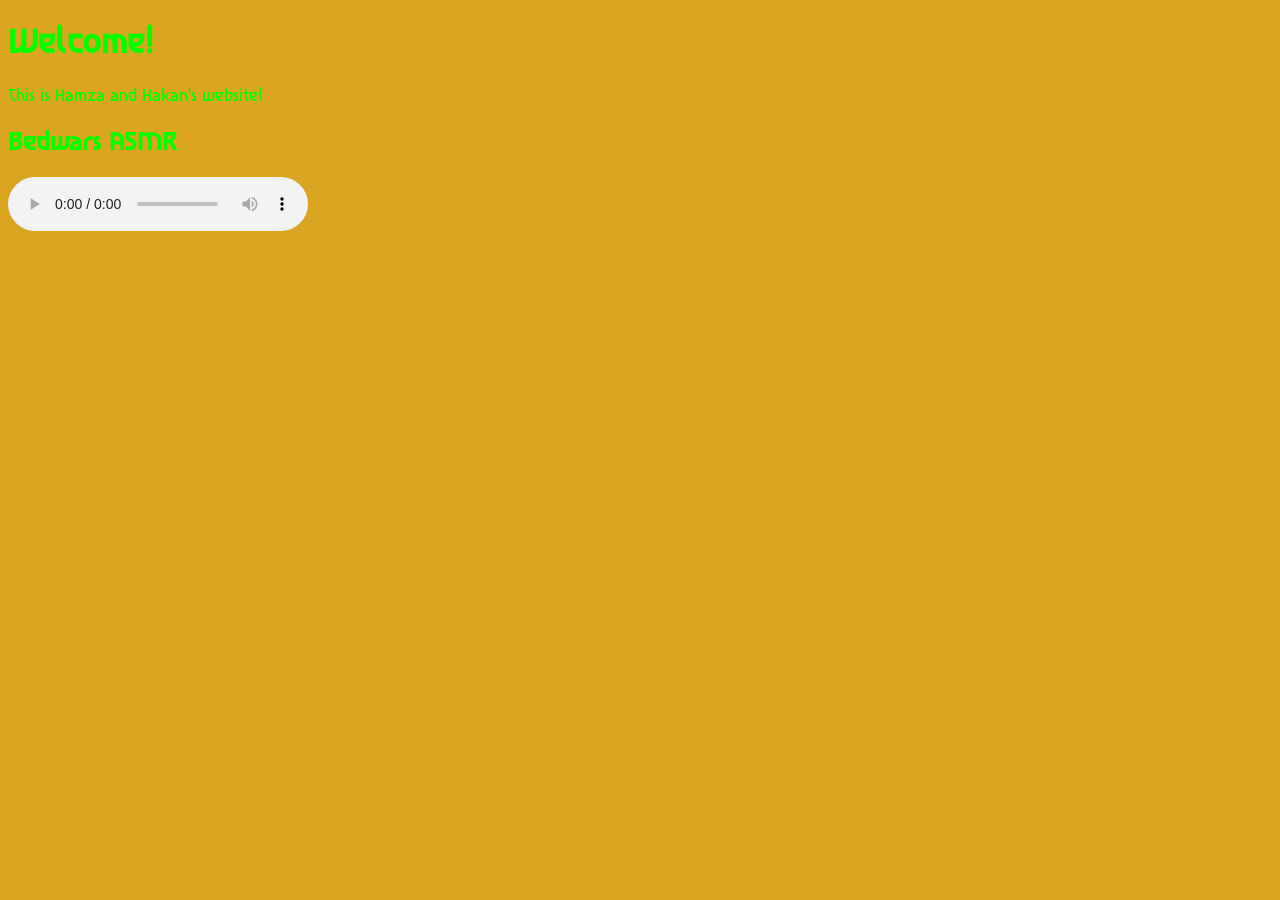
==== index.html @ 2e74e754 "Hopefully fixed music" ====
<!DOCTYPE html>
<html lang="en">
    <head>
        <meta charset="UTF-8">
        <meta name="viewport" content="width=device-width, initial-scale=1.0">
        <title>HH website</title>
        <link rel="stylesheet" href="styles.css">
    </head>
    <body>
        <script src="script.js"></script>
        <h1><strong>Welcome!</strong></h1>
        <p>This is Hamza and Hakan's website!</p>
        <h2>Bedwars ASMR</h2>
        <audio controls>
            <source src="https://github.com/SomeoneCoding158/HH-website/releases/download/Music/30.Minutes.Pro.Bedwars.ASMR.Keyboard.Mouse.Sounds._.Hypixel.Bedwars.mp3" type=audio/mpeg>
        </audio>
    </body>
</html>
---- styles.css ----
/* hakan i am changing the css */
@import url('https://fonts.googleapis.com/css2?family=Asimovian&display=swap');

body {
    background-color: goldenrod;
}

*{
    font-family:Asimovian; 
    color:#00ff00;/*feel free to change color hakan*/
}
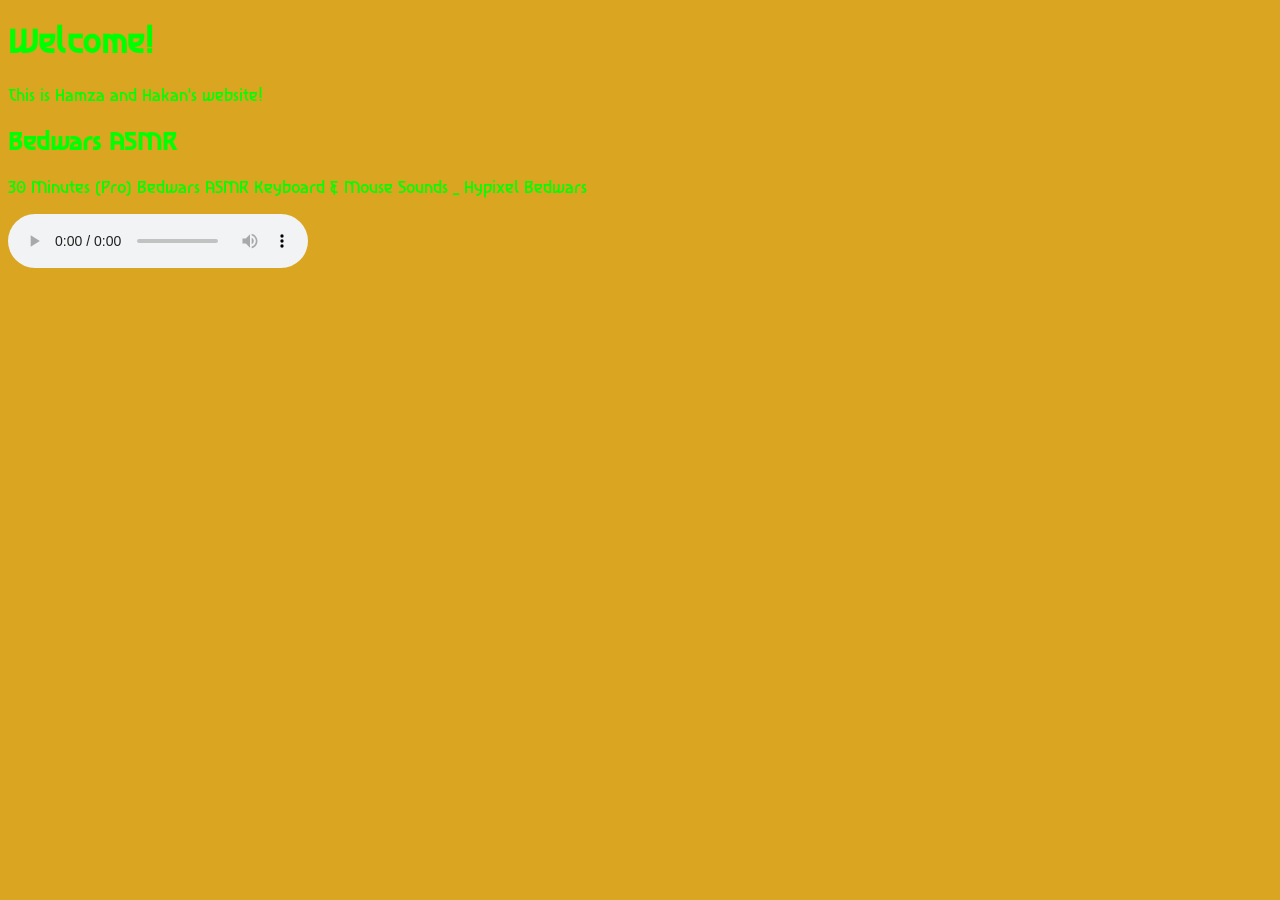
==== commit 25b54fdb: "Add name for ASMR" ====
--- a/index.html
+++ b/index.html
@@ -11,6 +11,7 @@
         <h1><strong>Welcome!</strong></h1>
         <p>This is Hamza and Hakan's website!</p>
         <h2>Bedwars ASMR</h2>
+        <p>30 Minutes (Pro) Bedwars ASMR Keyboard & Mouse Sounds _ Hypixel Bedwars</p>
         <audio controls>
             <source src="https://github.com/SomeoneCoding158/HH-website/releases/download/Music/30.Minutes.Pro.Bedwars.ASMR.Keyboard.Mouse.Sounds._.Hypixel.Bedwars.mp3" type=audio/mpeg>
         </audio>
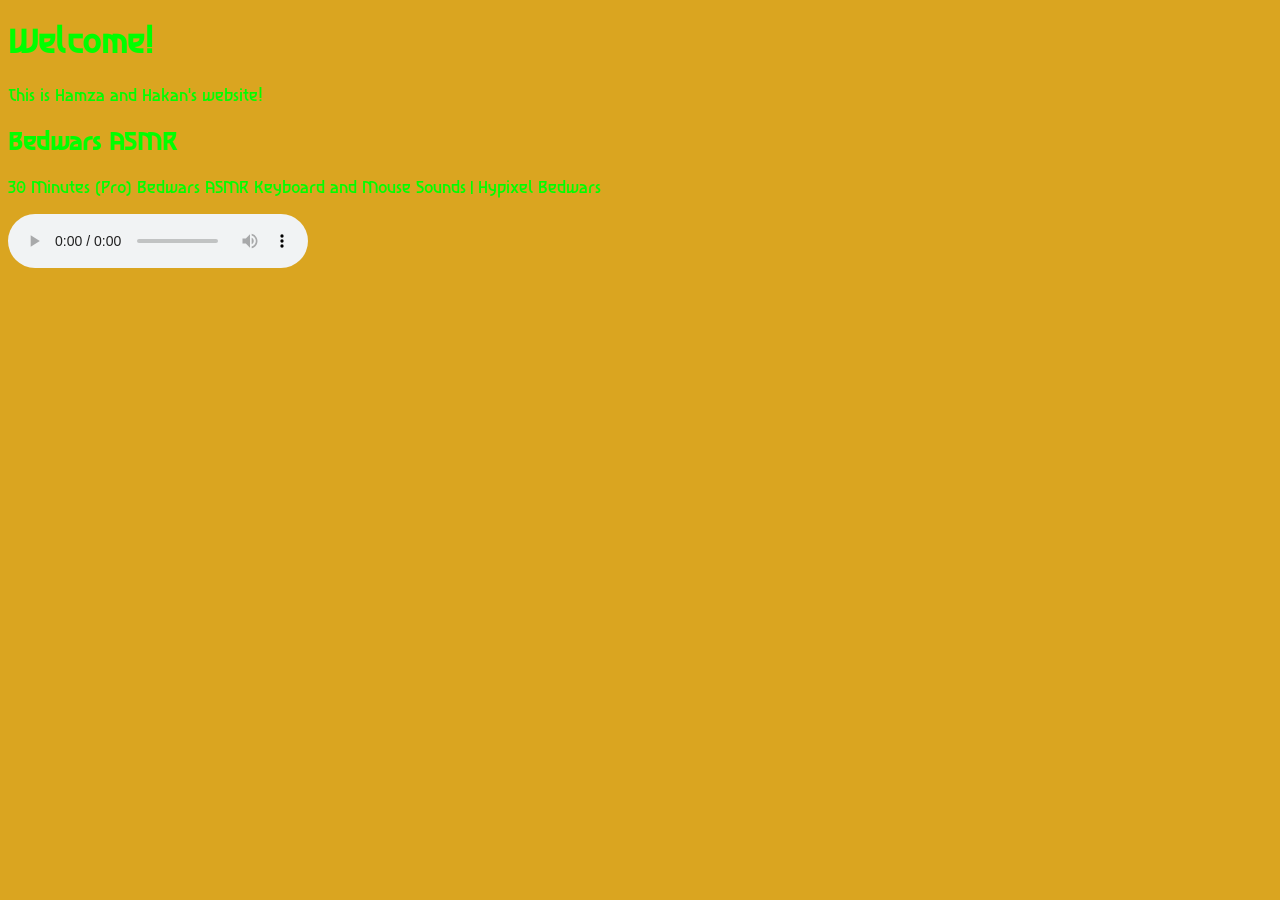
==== commit 8915d261: "Edit some stuff" ====
--- a/index.html
+++ b/index.html
@@ -10,10 +10,12 @@
         <script src="script.js"></script>
         <h1><strong>Welcome!</strong></h1>
         <p>This is Hamza and Hakan's website!</p>
-        <h2>Bedwars ASMR</h2>
-        <p>30 Minutes (Pro) Bedwars ASMR Keyboard & Mouse Sounds _ Hypixel Bedwars</p>
-        <audio controls>
-            <source src="https://github.com/SomeoneCoding158/HH-website/releases/download/Music/30.Minutes.Pro.Bedwars.ASMR.Keyboard.Mouse.Sounds._.Hypixel.Bedwars.mp3" type=audio/mpeg>
-        </audio>
+        <div class="Bedwars ASMR">
+            <h2>Bedwars ASMR</h2>
+            <p>30 Minutes (Pro) Bedwars ASMR Keyboard and Mouse Sounds | Hypixel Bedwars</p>
+            <audio controls>
+                <source src="https://github.com/SomeoneCoding158/HH-website/releases/download/Music/30.Minutes.Pro.Bedwars.ASMR.Keyboard.Mouse.Sounds._.Hypixel.Bedwars.mp3" type=audio/mpeg>
+            </audio>
+        </div>
     </body>
 </html>
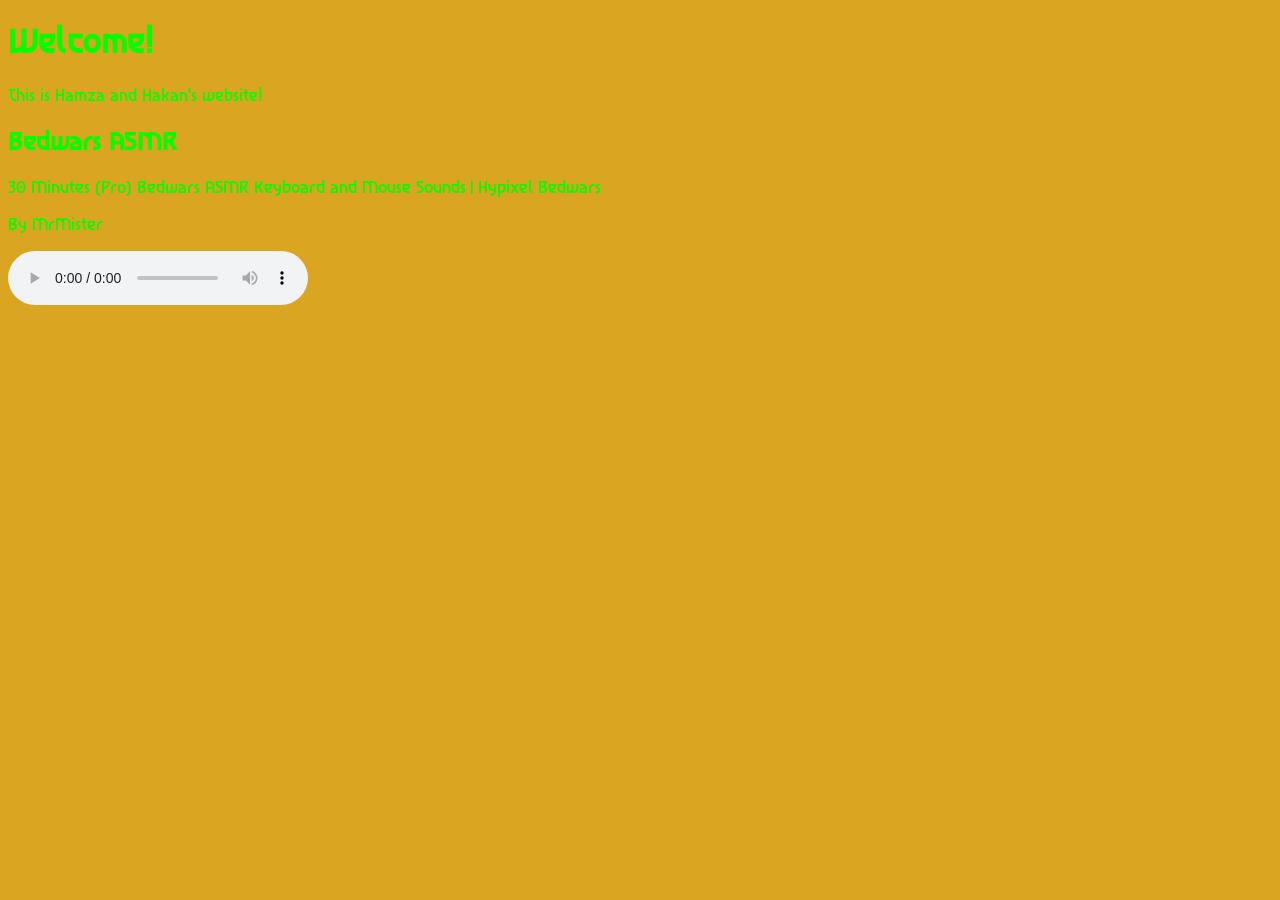
==== commit c1246e5c: "Added Credits" ====
--- a/index.html
+++ b/index.html
@@ -13,6 +13,7 @@
         <div class="Bedwars ASMR">
             <h2>Bedwars ASMR</h2>
             <p>30 Minutes (Pro) Bedwars ASMR Keyboard and Mouse Sounds | Hypixel Bedwars</p>
+            <p>By MrMister</p>
             <audio controls>
                 <source src="https://github.com/SomeoneCoding158/HH-website/releases/download/Music/30.Minutes.Pro.Bedwars.ASMR.Keyboard.Mouse.Sounds._.Hypixel.Bedwars.mp3" type=audio/mpeg>
             </audio>
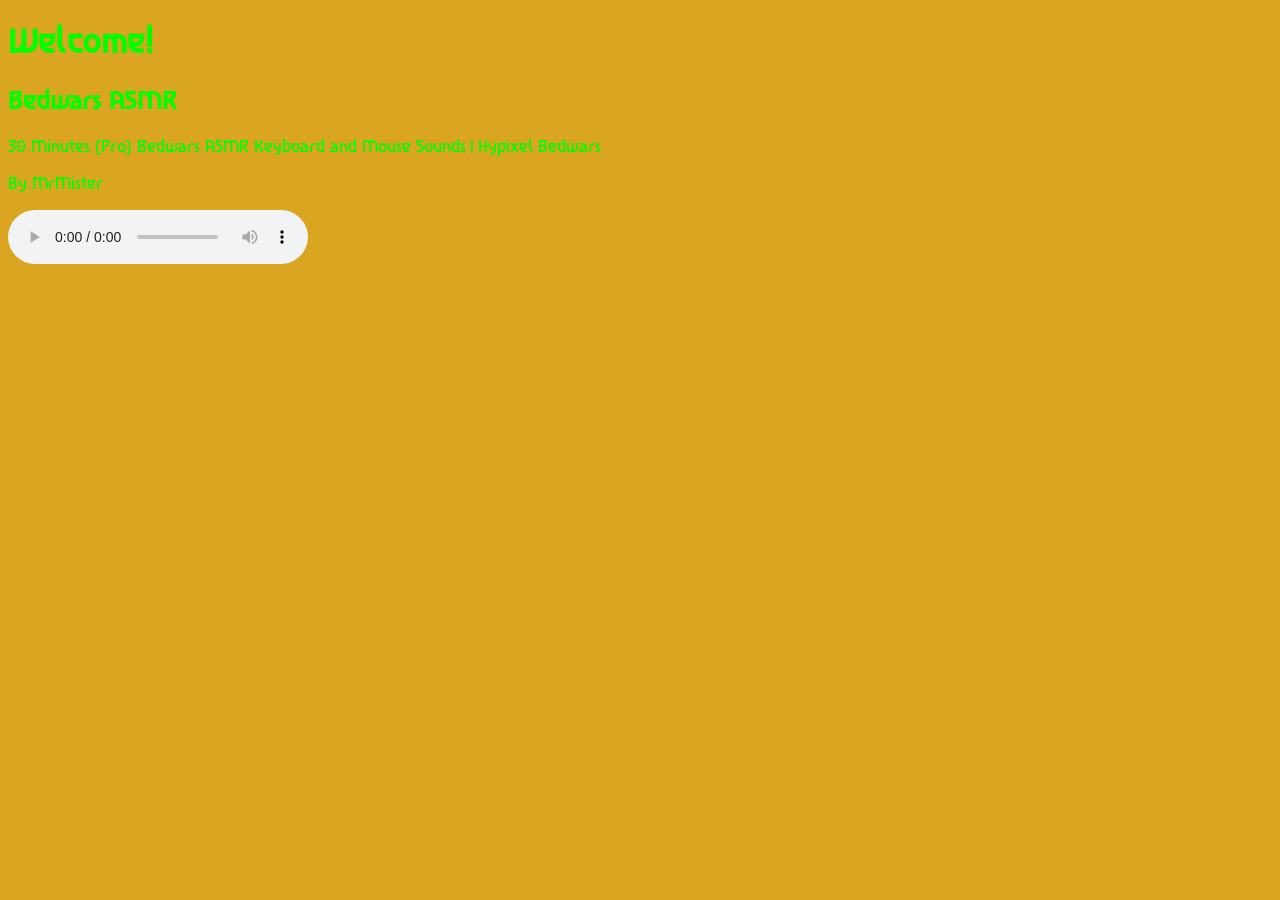
==== commit 0a2b371b: "Update title and introductory text in index.html Changed the website title and updated the introduct" ====
--- a/index.html
+++ b/index.html
@@ -3,13 +3,12 @@
     <head>
         <meta charset="UTF-8">
         <meta name="viewport" content="width=device-width, initial-scale=1.0">
-        <title>HH website</title>
+        <title>Study Music</title>
         <link rel="stylesheet" href="styles.css">
     </head>
     <body>
         <script src="script.js"></script>
         <h1><strong>Welcome!</strong></h1>
-        <p>This is Hamza and Hakan's website!</p>
         <div class="Bedwars ASMR">
             <h2>Bedwars ASMR</h2>
             <p>30 Minutes (Pro) Bedwars ASMR Keyboard and Mouse Sounds | Hypixel Bedwars</p>
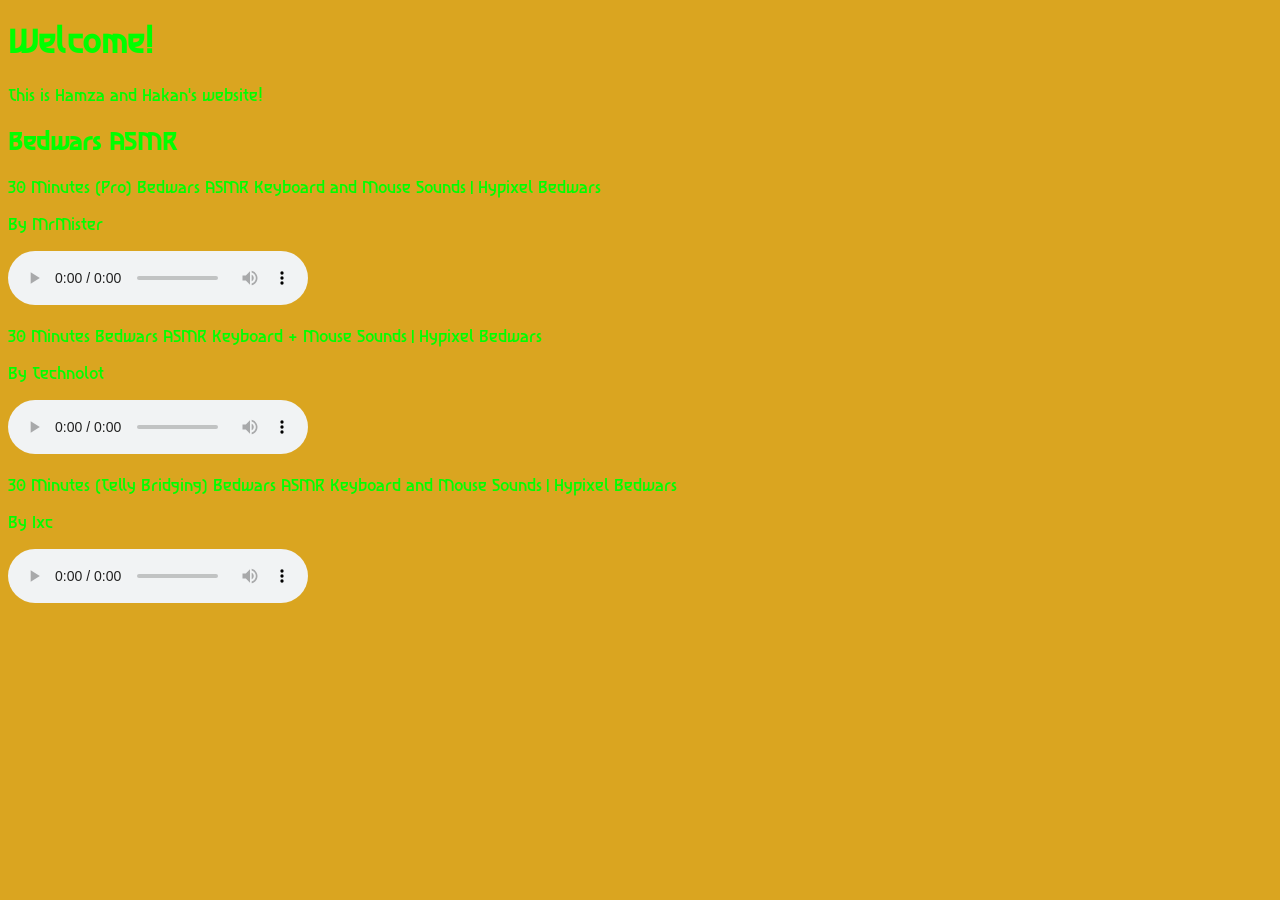
==== commit 2090dca7: "Modify title and add Bedwars ASMR audio sections Updated the title and added new audio sections with" ====
--- a/index.html
+++ b/index.html
@@ -3,18 +3,29 @@
     <head>
         <meta charset="UTF-8">
         <meta name="viewport" content="width=device-width, initial-scale=1.0">
-        <title>Study Music</title>
+        <title>HH website</title>
         <link rel="stylesheet" href="styles.css">
     </head>
     <body>
         <script src="script.js"></script>
         <h1><strong>Welcome!</strong></h1>
+        <p>This is Hamza and Hakan's website!</p>
         <div class="Bedwars ASMR">
             <h2>Bedwars ASMR</h2>
             <p>30 Minutes (Pro) Bedwars ASMR Keyboard and Mouse Sounds | Hypixel Bedwars</p>
             <p>By MrMister</p>
             <audio controls>
-                <source src="https://github.com/SomeoneCoding158/HH-website/releases/download/Music/30.Minutes.Pro.Bedwars.ASMR.Keyboard.Mouse.Sounds._.Hypixel.Bedwars.mp3" type=audio/mpeg>
+                <source src="https://github.com/SomeoneCoding158/HH-website/releases/download/Music/30.Minutes.Pro.Bedwars.ASMR.Keyboard.Mouse.Sounds._.Hypixel.Bedwars.mp3" type="audio/mpeg">
+            </audio>
+            <p>30 Minutes Bedwars ASMR Keyboard + Mouse Sounds | Hypixel Bedwars</p>
+            <p>By Technolot</p>
+            <audio controls>
+                <source src="https://github.com/SomeoneCoding158/Study-Music/releases/download/Music/30.Minutes.Bedwars.ASMR.Keyboard.+.Mouse.Sounds._.Hypixel.Bedwars.mp3" type="audio/mpeg">
+            </audio>
+            <p>30 Minutes (Telly Bridging) Bedwars ASMR Keyboard and Mouse Sounds | Hypixel Bedwars</p>
+            <p>By Ixc</p>
+            <audio controls>
+                <source src="https://github.com/SomeoneCoding158/Study-Music/releases/download/Music/30.Minutes.Telly.Bridging.Bedwars.ASMR.Keyboard.Mouse.Sounds.Hypixel.Bedwars.mp3" type="audio/mpeg">
             </audio>
         </div>
     </body>
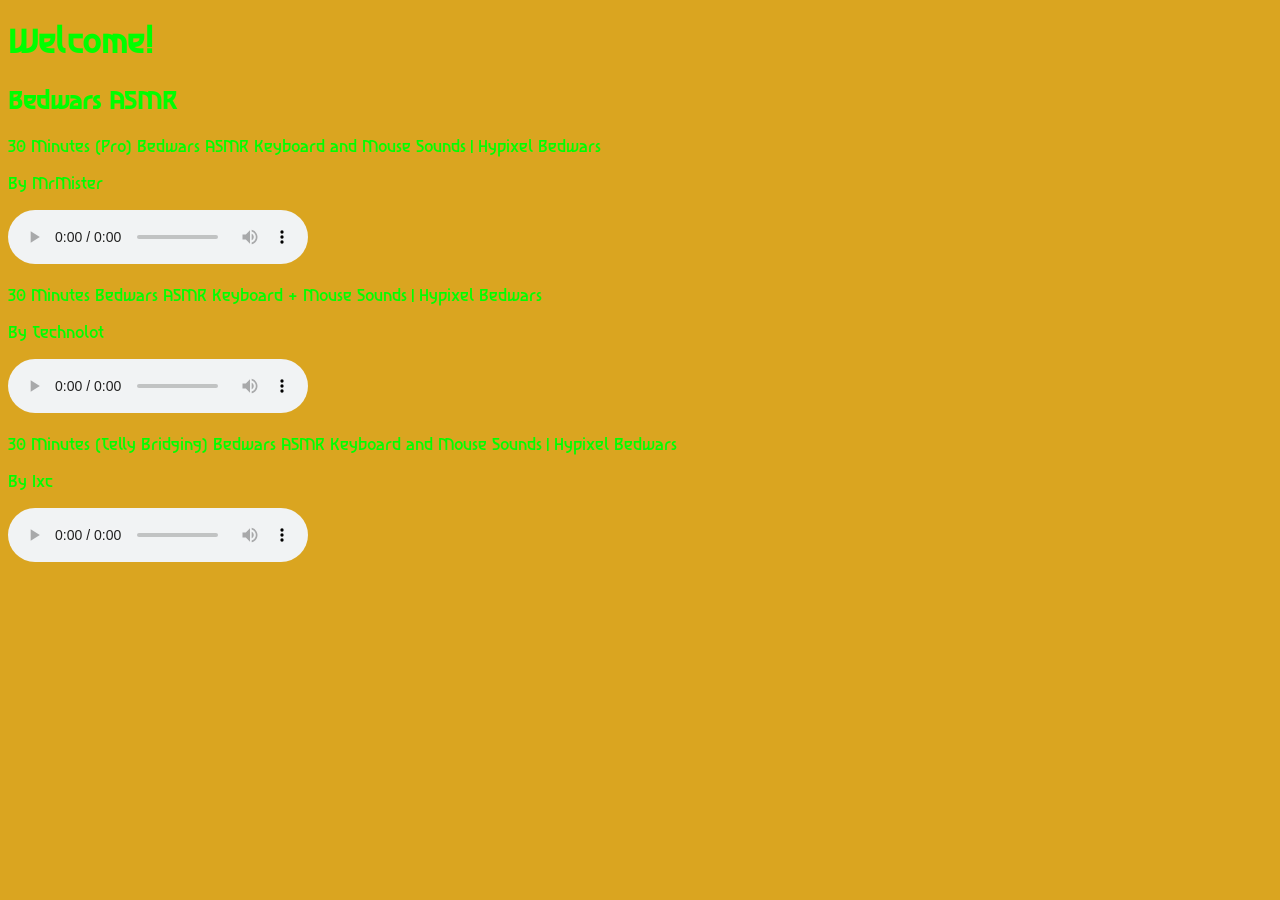
==== commit 810fd3d7: "Remove introductory paragraph from index.html" ====
--- a/index.html
+++ b/index.html
@@ -9,7 +9,6 @@
     <body>
         <script src="script.js"></script>
         <h1><strong>Welcome!</strong></h1>
-        <p>This is Hamza and Hakan's website!</p>
         <div class="Bedwars ASMR">
             <h2>Bedwars ASMR</h2>
             <p>30 Minutes (Pro) Bedwars ASMR Keyboard and Mouse Sounds | Hypixel Bedwars</p>
